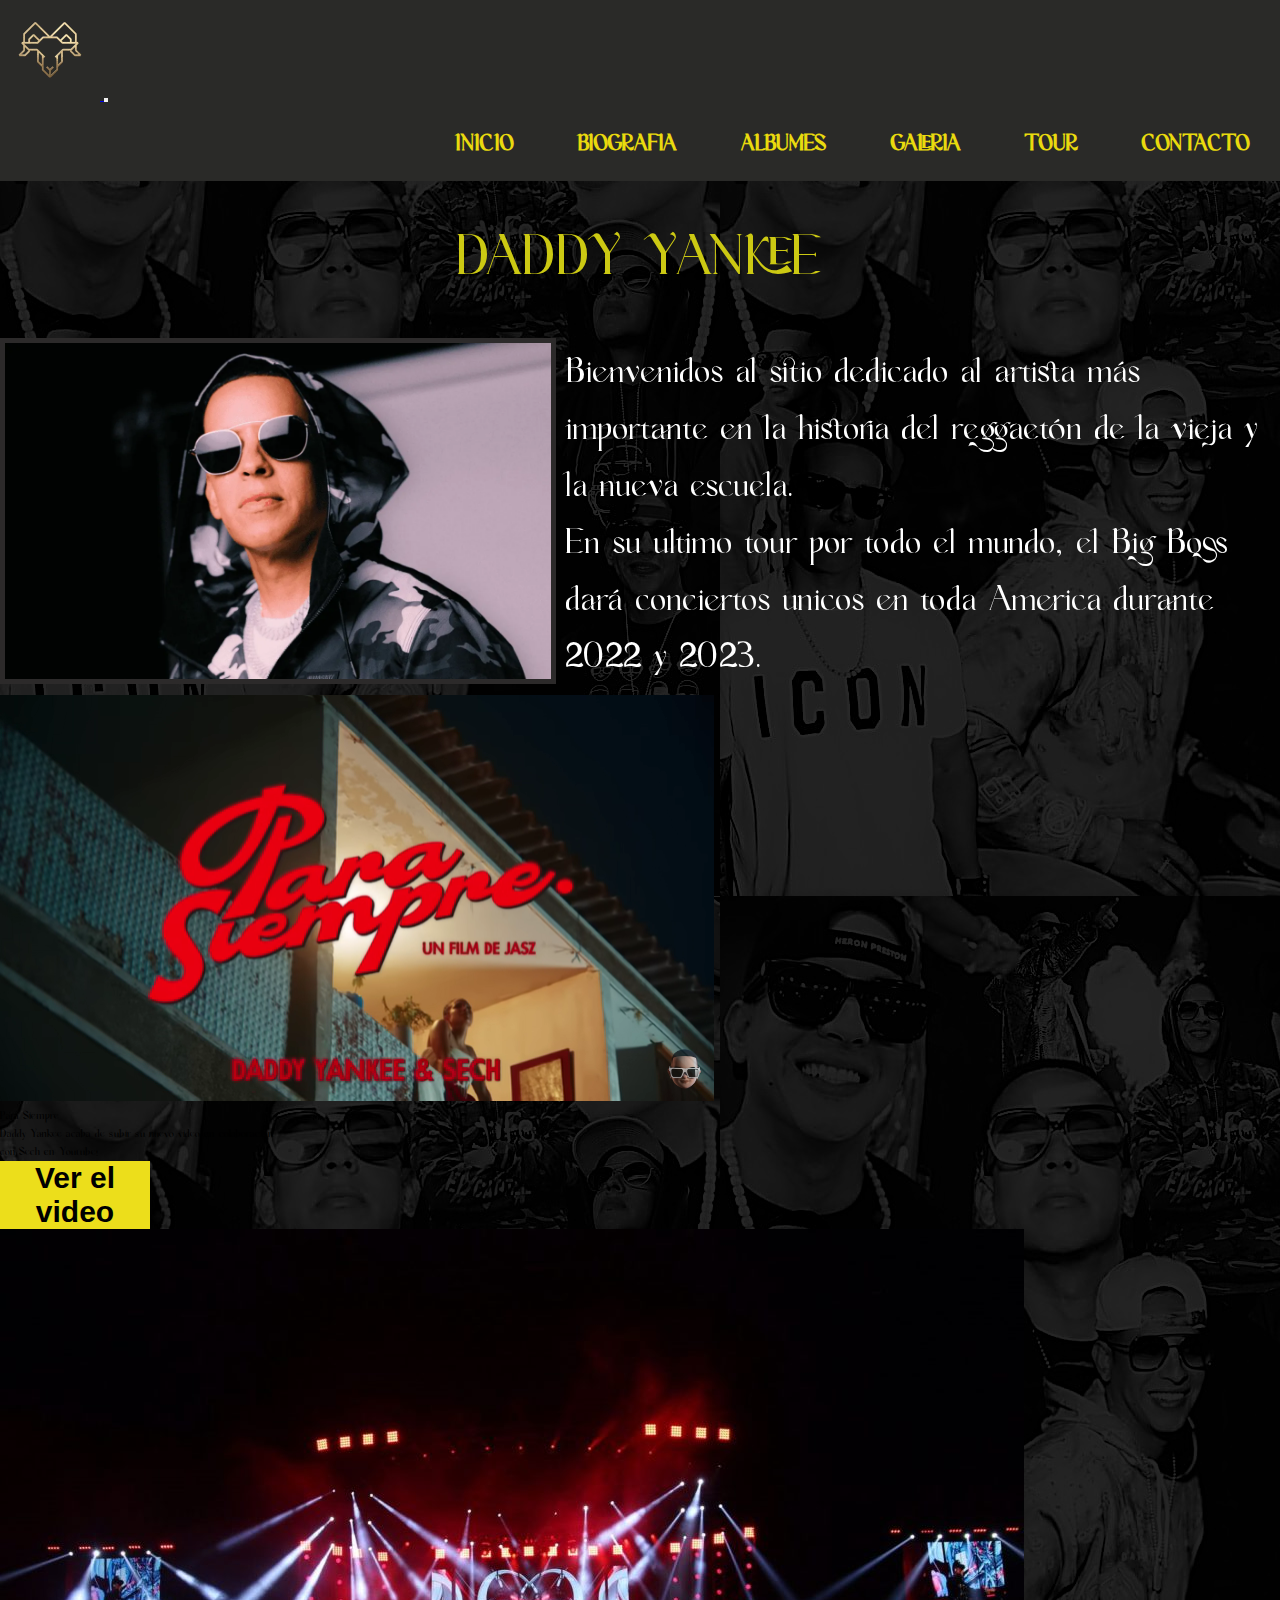
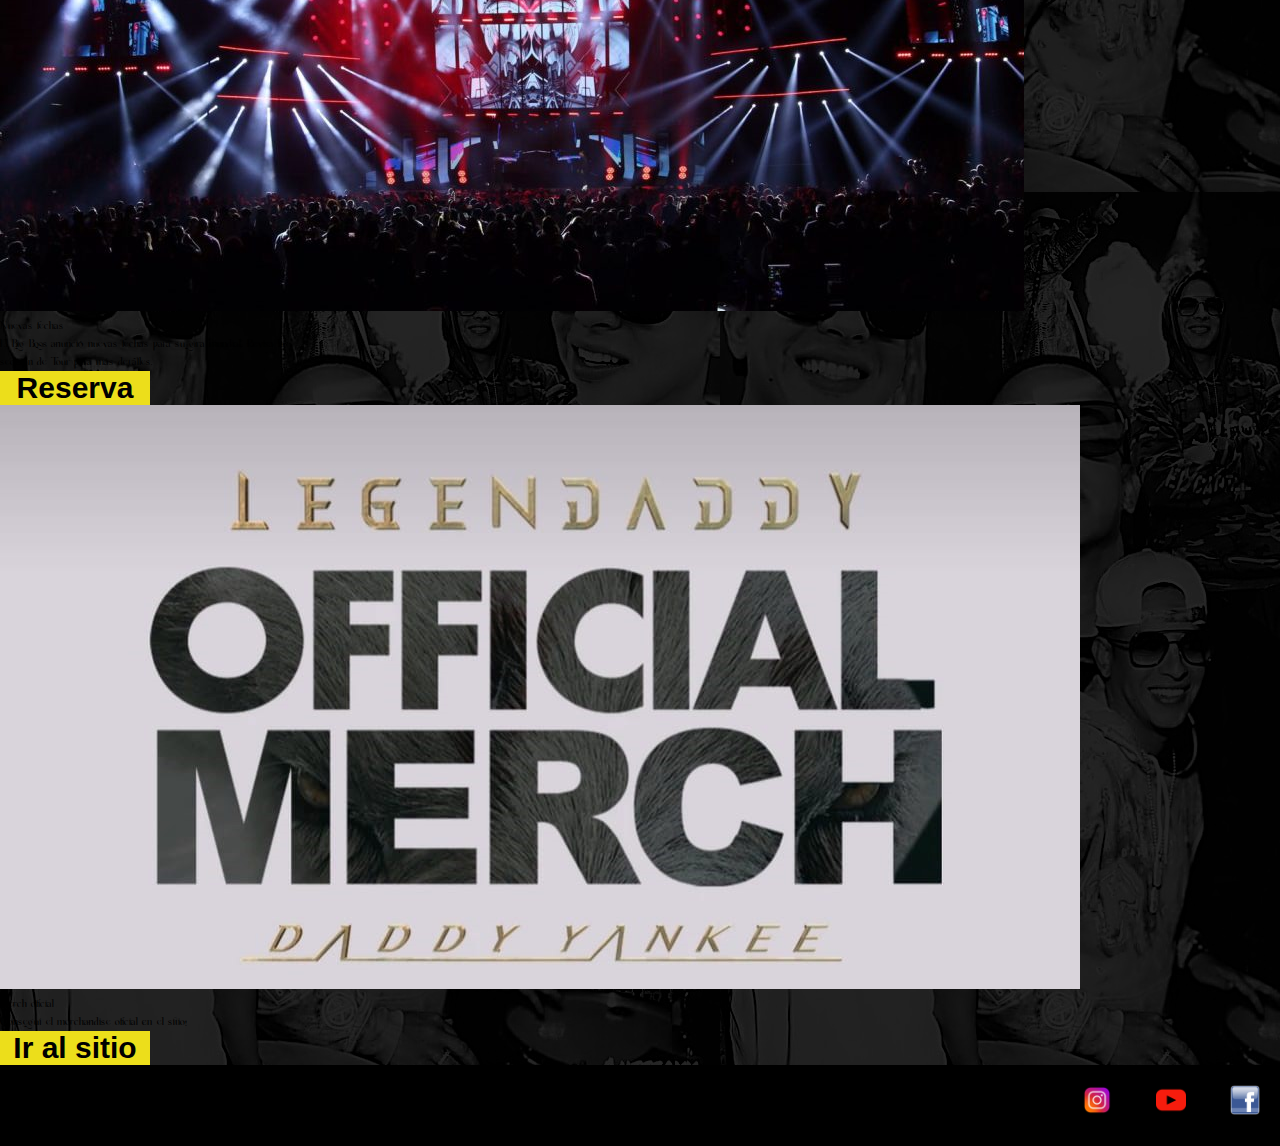
==== index.html @ e72b1538 "agregue boton hamburguesa" ====
<!DOCTYPE html>
<html lang="en">

<head>
    <meta charset="UTF-8">
    <meta http-equiv="X-UA-Compatible" content="IE=edge">
    <meta name="viewport" content="width=device-width, initial-scale=1.0">
    <link href="https://cdn.jsdelivr.net/npm/bootstrap@5.2.1/dist/css/bootstrap.min.css" rel="stylesheet"
        integrity="sha384-iYQeCzEYFbKjA/T2uDLTpkwGzCiq6soy8tYaI1GyVh/UjpbCx/TYkiZhlZB6+fzT" crossorigin="anonymous">
    <link rel="stylesheet" href="./styles/styles.css">
    <title>Daddy Yankee</title>
</head>
<body>
    <header class="header container-fluid g-0">
        <nav class="navbar navbar-expand-xl navbar-dark p-0">
            <a class="" href="./index.html">
                <img src="./assets/logo.jpg" alt="Logo" width="100" height="100">
            </a>
            <button class="navbar-toggler ms-auto" type="button" data-bs-toggle="collapse" data-bs-target="#navbarBar"
                aria-controls="navbarBar" aria-expanded="false" aria-label="Toggle navigation">
                <span class="navbar-toggler-icon"></span>
            </button>
            <nav class="header__nav__lista collapse navbar-collapse" id="navbarBar">
                <ul class="navbar-nav">
                    <li class="nav-item">
                        <a aria-current="page" href="./index.html">INICIO</a>
                    </li>
                    <li class="nav-item">
                        <a aria-current="page" href="./pages/biografia.html">BIOGRAFIA</a>
                    </li>
                    <li class="nav-item">
                        <a aria-current="page" href="./pages/albumes.html">ALBUMES</a>
                    </li>
                    <li class="nav-item">
                        <a aria-current="page" href="./pages/galeria.html">GALERIA</a>
                    </li>
                    <li class="nav-item">
                        <a aria-current="page" href="./pages/tour.html">TOUR</a>
                    </li>
                    <li class="nav-item">
                        <a aria-current="page" href="./pages/contacto.html">CONTACTO</a>
                    </li>
                </ul>
            </nav>
        </nav>
    </header>

    <main>
        <section>
            <div class="div__main">
                <div class="section__index">
                    <div class="div__titulo">
                        <p class="titulo__inicio">DADDY YANKEE</p>
                    </div>
                    <div class="div__inicio">
                        <picture class="picture__inicio">
                            <img class="imagen__inicio" src="./assets/daddy1.jpg" alt="Daddy Yankee">
                        </picture>
                        <p class="texto__inicio">
                            Bienvenidos al sitio dedicado al artista más importante en la historia del
                            reggaetón de la vieja y la nueva escuela.
                            <br>
                            En su ultimo tour por todo el mundo, el Big Boss dará conciertos unicos
                            en toda America durante 2022 y 2023.
                        </p>
                    </div>
                    <div class="d-flex justify-content-center row g-0">
                        <div class="col d-flex justify-content-center">
                            <div class="card bg-black text-white my-4" style="width: 18rem;">
                                <div class="">
                                    <img class="card-img-top" src="./assets/video1sech.png" alt="Nuevo video">
                                    <div class="card-body d-flex flex-column align-items-center">
                                        <p class="h3 card-title">Para Siempre</p>
                                        <p class="h4 card-text">
                                            Daddy Yankee acaba de subir su nuevo video en colaboración con Sech
                                            en Youtube!
                                        </p>
                                        <button type="button" class="button_yellow">
                                            <a href="https://youtu.be/Q34Id3NirWY">Ver el
                                                video</a>
                                        </button>

                                    </div>
                                </div>
                            </div>
                        </div>

                        <div class="col d-flex justify-content-center">
                            <div class="card bg-black text-white my-4" style="width: 18rem;">
                                <img class="card-img-top" src="./assets/concierto.jpg" alt="Nuevo video">
                                <div class="card-body d-flex flex-column align-items-center">
                                    <p class="h3 card-title">Nuevas fechas</p>
                                    <p class="h4 card-text">
                                        El Big Boss anunció nuevas fechas para su gira mundial.
                                        Revisa la sección de Tour para más detalles.
                                    </p>
                                    <button type="button" class="button_yellow">
                                        <a href="https://www.omgvip.com/daddyyankee/" class="button_yellow">
                                            Reserva</a>
                                    </button>

                                </div>
                            </div>
                        </div>
                        <div class="col d-flex justify-content-center">
                            <div class="card bg-black text-white my-4" style="width: 18rem;">
                                <img class="card-img-top" src="./assets/merch.jpg" alt="Nuevo video">
                                <div class="card-body d-flex flex-column align-items-center">
                                    <p class="h3 card-title">Merch oficial</p>
                                    <p class="h4 card-text">Conseguí el merchandise oficial en el sitio!</p>
                                    <button type="button" class="button_yellow">
                                        <a href="https://www.omgvip.com/daddy-yankee-store/">
                                            Ir al sitio</a></button>
                                </div>
                            </div>
                        </div>
                    </div>
                </div>
            </div>
        </section>
    </main>
    <footer class="container-fluid g-0">
        <ul>
            <li><a href="https://www.instagram.com/daddyyankee" target="_blank">
                    <img src="./assets/icon/instagram.png" alt=""></a></li>
            <li><a href="https://www.youtube.com/c/DaddyYankee" target="_blank">
                    <img src="./assets/icon/youtube.png" alt=""></a></li>
            <li><a href="https://es-la.facebook.com/daddyyankee" target="_blank">
                    <img src="./assets/icon/facebook.png" alt=""></a></li>
        </ul>
    </footer>
    <script src="https://cdn.jsdelivr.net/npm/bootstrap@5.2.1/dist/js/bootstrap.bundle.min.js"
        integrity="sha384-u1OknCvxWvY5kfmNBILK2hRnQC3Pr17a+RTT6rIHI7NnikvbZlHgTPOOmMi466C8"
        crossorigin="anonymous"></script>
</body>

</html>
---- styles/styles.css ----
@font-face {
    font-family: vagner;
    src: url(../fonts/Vanger.otf);
}

* {
    margin: 0;
    padding: 0;
    box-sizing: border-box;
}
body {
    background-image: url("../assets/fondo-daddy2.jpg");
    font-family: vagner;
    display: flex;
    width: 100%;
    flex-direction: column;
}

.div__inicio{
    display: flex;
    flex-direction: row;
    
}
.burger__button{
    padding-right: 10px;
}
.button_yellow{
    text-decoration: none;
    width: 150px;
    border: none;
    cursor: pointer;
    transition-duration: 0.4s;
    display: inline-block;
    background-color: rgb(236, 222, 27);
}
.button_yellow a {
    text-decoration: none;
    font-weight: bold;
    color: black;
    font-size: 30px;
}
/* NAV */

header {
    background-color: rgba(42,42,40,255);
}

.header__nav {
    width: 100%;
    height: 100px;
    display: flex;
}

.header__nav__logo img {
    width: 100px;
}

.header__nav__lista {
    width: 100%;
    display: flex;
    justify-content: flex-end;
}

.header__nav__lista ul {
    background-color: rgba(42,42,40,255);
    list-style: none;
}

.header__nav__lista li {
    padding: 20px;
    display: inline-block;
}

.header__nav__lista a {
    text-decoration: none;
    padding: 10px;
    font-weight: bold;
    transition-duration: 0.4s;
    color: rgb(233, 218, 14);
    font-size: 30px;
}

.header__nav__lista a:hover {
    background-color: rgb(233, 218, 14);
    color: rgb(26, 26, 26);
}


/* MAIN*/
.section__index{
    background-color: #000000cc;
}

.div__titulo {
    display: flex;
    justify-content: center;
}

.div__titulo .titulo__inicio {
    color: rgb(204, 201, 19);
    font-size: 80px;
    margin: 30px
}

p.texto__inicio {
    display: flex;
    justify-content: center;
    align-items: center;
    font-size: 50px;
    padding: 10px;
    color: white;
}

.picture__inicio {
    margin: auto;
    text-align: center;
}



.imagen__inicio {
    border: 5px rgb(44, 42, 42) solid;   
   width: 100%; 
}


/* FOOTER */

footer {
    margin-top: auto;
}

footer ul {
    background-color: rgba(0,0,0,255);
    list-style: none;
    text-align: end;
    margin: 0;
}

footer img {
    width: 30px;
}

footer img:hover{
    transform: scale(1.5,1.5);
    transition-duration: 0.4s;
}
footer li {
    padding: 20px;
    display: inline-block;
}

footer a {
    text-decoration: none;
    color: rgb(233, 218, 14);
    font-size: 30px;
}


/* GALERIA */
.section__galeria{
    background-color: #000000cc;
}
.section__galeria p {
    font-size: 90px;
    color: white;
    text-align: center;
    color: rgb(204, 201, 19);
}

.div__fotos {
    display: grid;
    grid-template-columns: repeat(12, 1fr);
    grid-template-rows: repeat(2, 1fr);
    margin-bottom: 50px;
}

.div__fotos__img:nth-of-type(1) {
    grid-column: 1 / 5;
}

.div__fotos__img:nth-of-type(2) {
    grid-column: 5 / 9;
}

.div__fotos__img:nth-of-type(3) {
    grid-column: 9 / 13;
    grid-row: 1 / 3;
}

.div__fotos__img:nth-of-type(4) {
    grid-column: 1 / 9;
    grid-row: 2 / 3;
}

.div__fotos__img {
    display: flex;
    justify-content: center;
}

.div__fotos__img>img {
    object-fit: cover;
    width: 90%;
    align-self: center;
    max-height: 90%;
    margin: 10px;
    border: 5px rgb(44, 42, 42) solid;
}


.div__videos__iframe {
    display: flex;
    flex-direction: row;
    justify-content: center;
}

.div__videos__iframe iframe {
    width: 100%;
    height: 250px;
    margin: 10px;
    border: 5px rgb(44, 42, 42) solid;
}


/* ALBUMES */

.div__albumes {
    display: flex;
    flex-direction: row;
    flex-wrap: wrap;
    justify-content: center;
    background-color: #000000cc;
}

.div__albumes iframe {
    width: 100%;
    height: 380px;
    margin: 10px;

}

.div__albumes p {
    font-size: 30px;
    color: rgb(235, 229, 124);
    text-align: center;
}

.div__albumes .p__albumes {
    font-size: 50px;
    color: rgb(241, 241, 241);
    text-align: center;
}

.div__albumes .div__album {
    display: flex;
    flex-direction: column;
    justify-content: center;
    margin: 10px;
}


/* BIOGRAFIA */

.section__flex {
    justify-content: center;
    display: flex;
    flex-direction: row;
   background-color: #000000cc;
}

.div__biografia {
    font-size: 40px;
    color: white;
    width: 80%;
    justify-content: center;
}

.p__biografia {
    font-size: 70px;
    color: white;
    display: table;
    margin: auto;
    color: rgb(204, 201, 19);
}

.div__biografia p {
    text-align: center;
    
}


/* TOUR */
.section__tour{
    background-color: #000000cc;
}
.p__tour__title {
    font-size: 60px;
    display: table;
    margin: auto;
    color: rgb(233, 218, 14);
}

.div__tour {
    display: flex;
    flex-direction: column;
    justify-content: center;
}

.div__tour__sub {
    display: flex;
    flex-direction: row;
    justify-content: space-between;
    margin: 20px;

}

.div__tour__sub p,
button {
    margin: 0 auto;
}

.div__tour__sub p {
    font-size: 30px;
    color: white;
}



.div__tour__sub button:hover {
    background-color: rgb(177, 166, 14);
}

.div__tour__sub button:active {
    background-color: rgb(136, 128, 10);
    color: white;
}


/* CONTACTO */

.div__contacto {
    display: flex;
    flex-direction: column;
    justify-content: center;
    width: 60%;
}

.div__contacto div {
    margin: 10px;
}

.div__contacto .title {
    font-size: 50px;
    color: rgb(233, 218, 14);
}

.div__contacto p {
    color: white;
    font-size: 40px;
}

.div__contacto__sub {
    display: flex;
    flex-direction: column;
    justify-content: center;
    margin: 20px;
}

.div__contacto__sub label {
    font-size: 30px;
    color: rgb(245, 232, 52);
}

.div__contacto__sub input {
    font-size: 20px;
}

.div__contacto__sub textarea {
    font-size: 20px;
    height: 120px;
}

.div__contacto__sub .btn__contacto {
    text-decoration: none;
    width: 150px;
    height: 40px;
    border: none;
    cursor: pointer;
    transition-duration: 0.4s;
    margin: 0 auto;
    background-color: rgb(236, 222, 27);

}

.btn__contacto:hover {
    background-color: rgb(177, 166, 14);
}

.btn__contacto:active {
    background-color: rgb(136, 128, 10);
    color: white;
}

@media screen and (max-width: 992px) {

    .div__fotos {
        grid-template-columns: repeat(1, 1fr);
        grid-template-rows: repeat(4, auto);
    }

    .div__fotos__img:nth-of-type(1) {
        grid-column: 1 / 2;
        grid-row: 1 / 2;
    }
    
    .div__fotos__img:nth-of-type(2) {
        grid-column: 1 / 2;
        grid-row: 2 / 3;
    }
    
    .div__fotos__img:nth-of-type(3) {
        grid-column: 1 / 2;
        grid-row: 3 / 4;
    }
    
    .div__fotos__img:nth-of-type(4) {
        grid-column: 1 / 2;
        grid-row: 4 / 5;
    }
    .div__videos__iframe{
        flex-direction: column;
    }

    .div__inicio {       
        flex-direction: column;
        width: 100%;
        height: 1fr;
        text-align: center;
    }

    .img.imagen__inicio {
        width: 90vw;
    }

    .div__contacto {
        width: 70%;
    }
}

@media screen and (max-width: 480px) {
    .div__contacto p {
        font-size: 30px;
    }
}
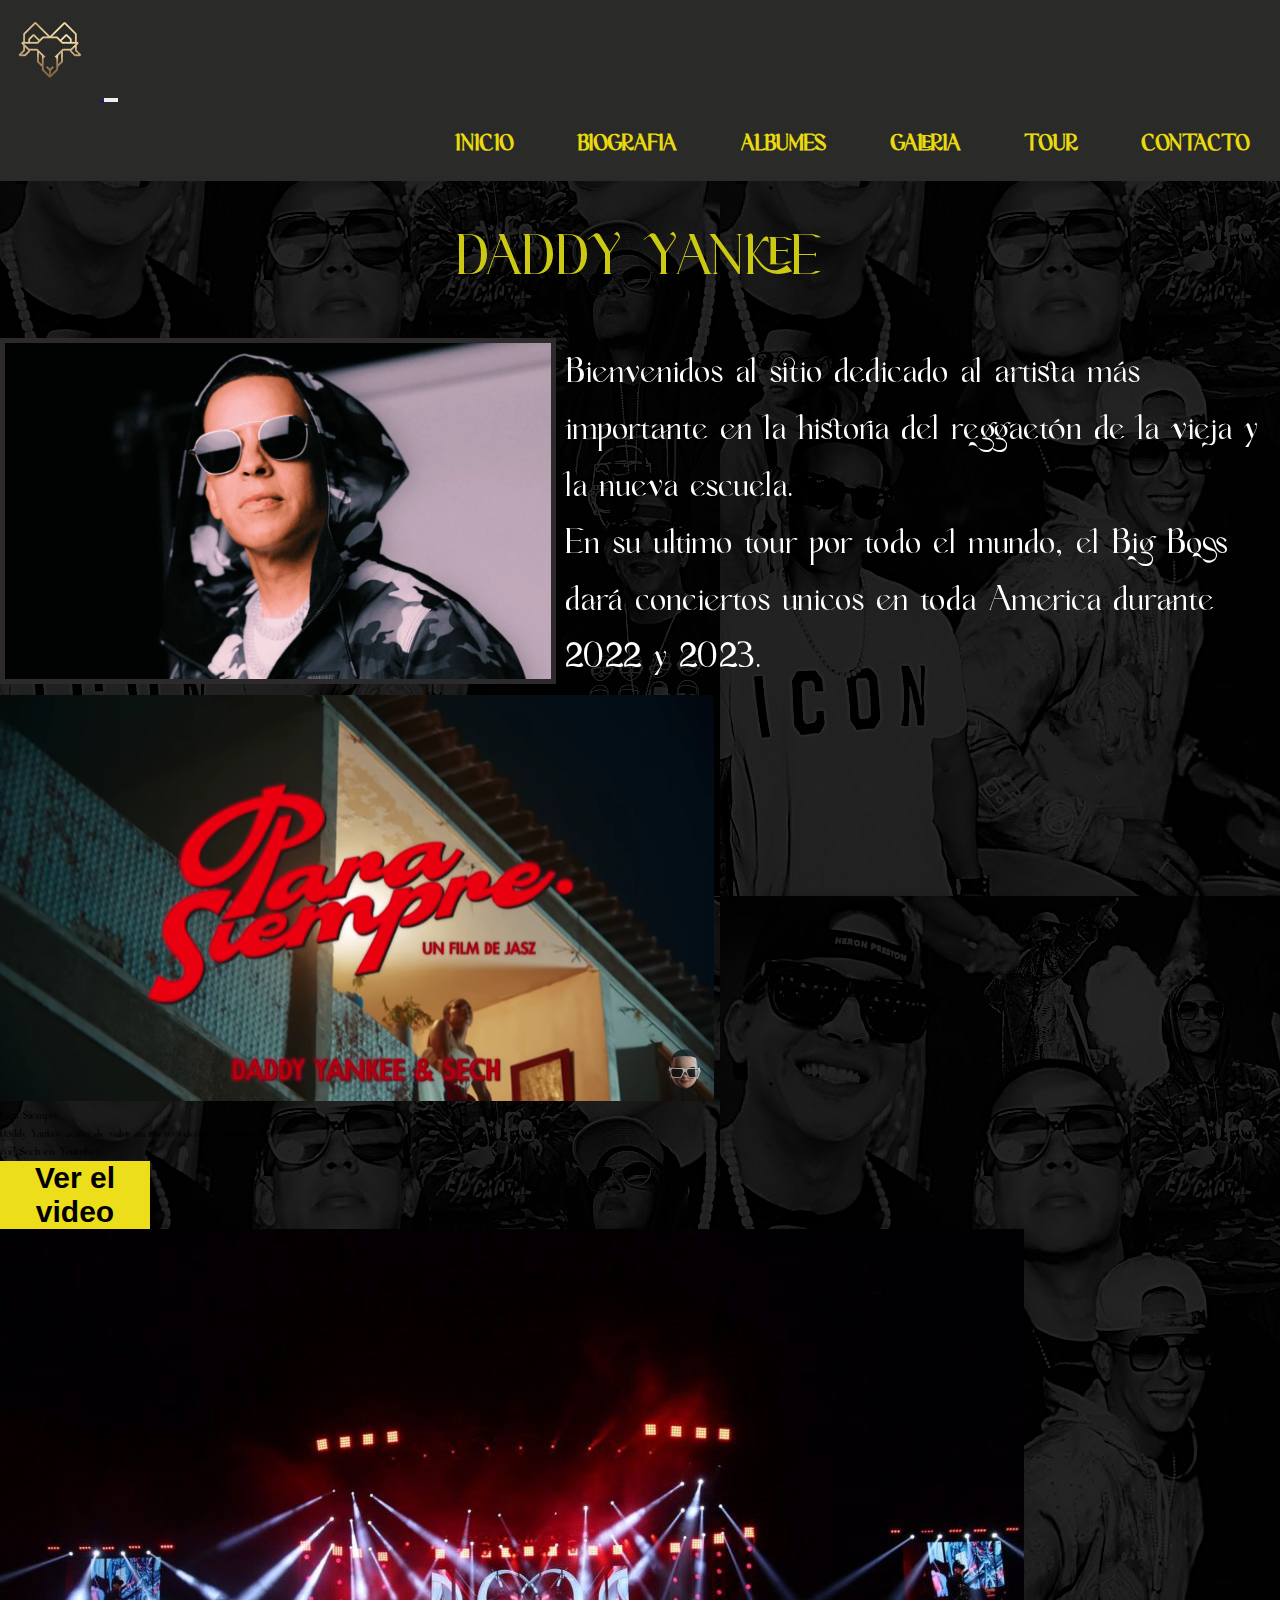
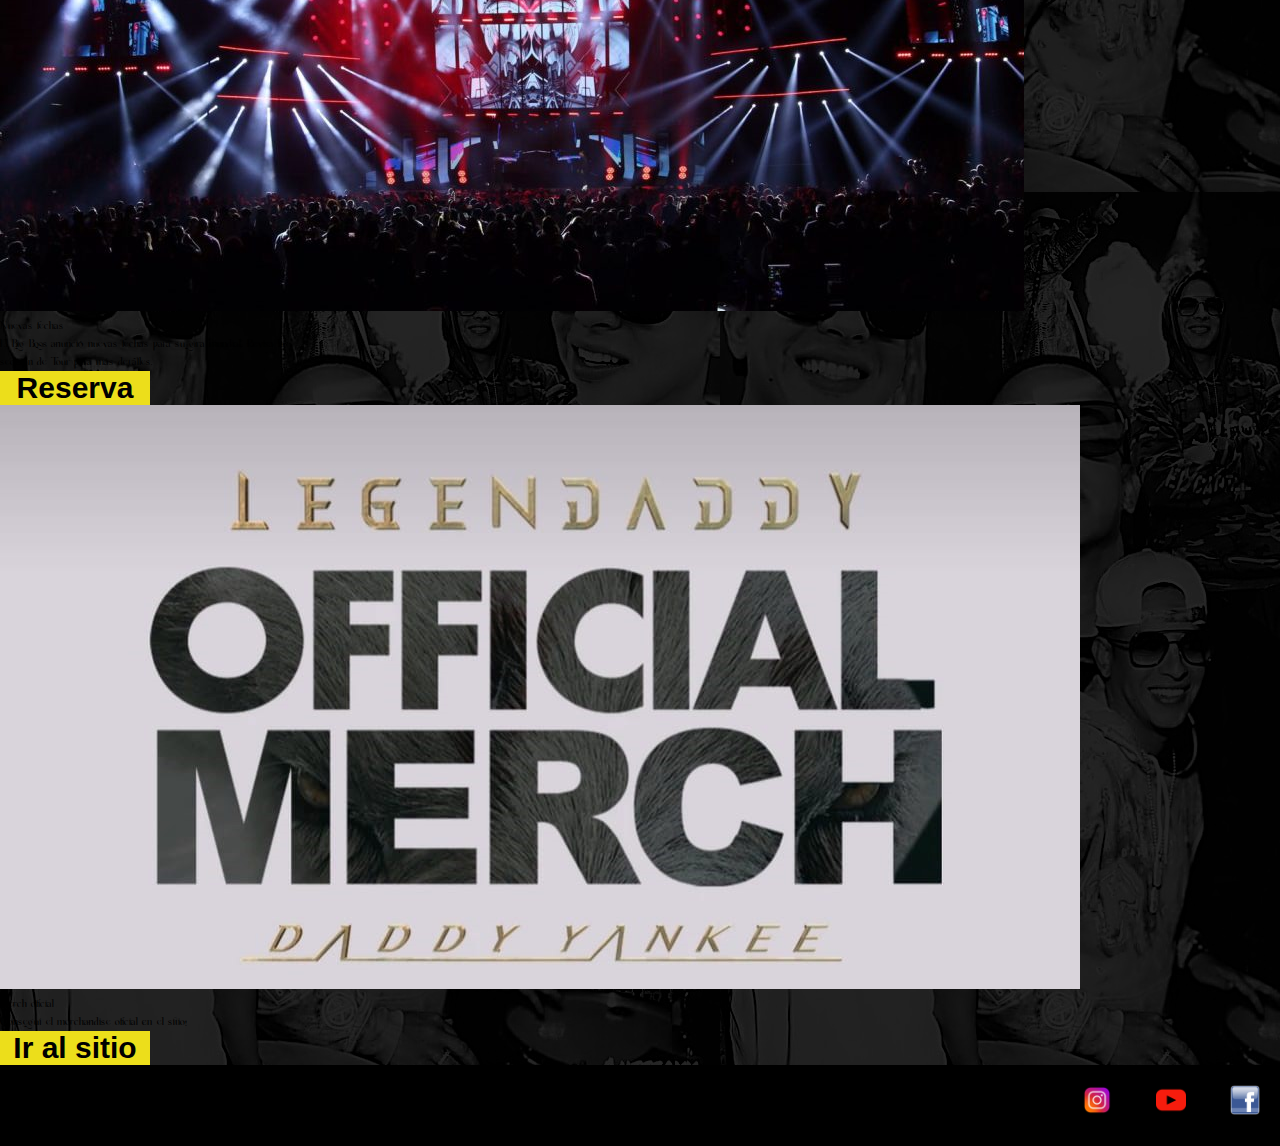
==== commit ac3bbe7f: "agregado del commit anterior" ====
--- a/index.html
+++ b/index.html
@@ -16,7 +16,7 @@
             <a class="" href="./index.html">
                 <img src="./assets/logo.jpg" alt="Logo" width="100" height="100">
             </a>
-            <button class="navbar-toggler ms-auto" type="button" data-bs-toggle="collapse" data-bs-target="#navbarBar"
+            <button class="burger__button navbar-toggler ms-auto" type="button" data-bs-toggle="collapse" data-bs-target="#navbarBar"
                 aria-controls="navbarBar" aria-expanded="false" aria-label="Toggle navigation">
                 <span class="navbar-toggler-icon"></span>
             </button>
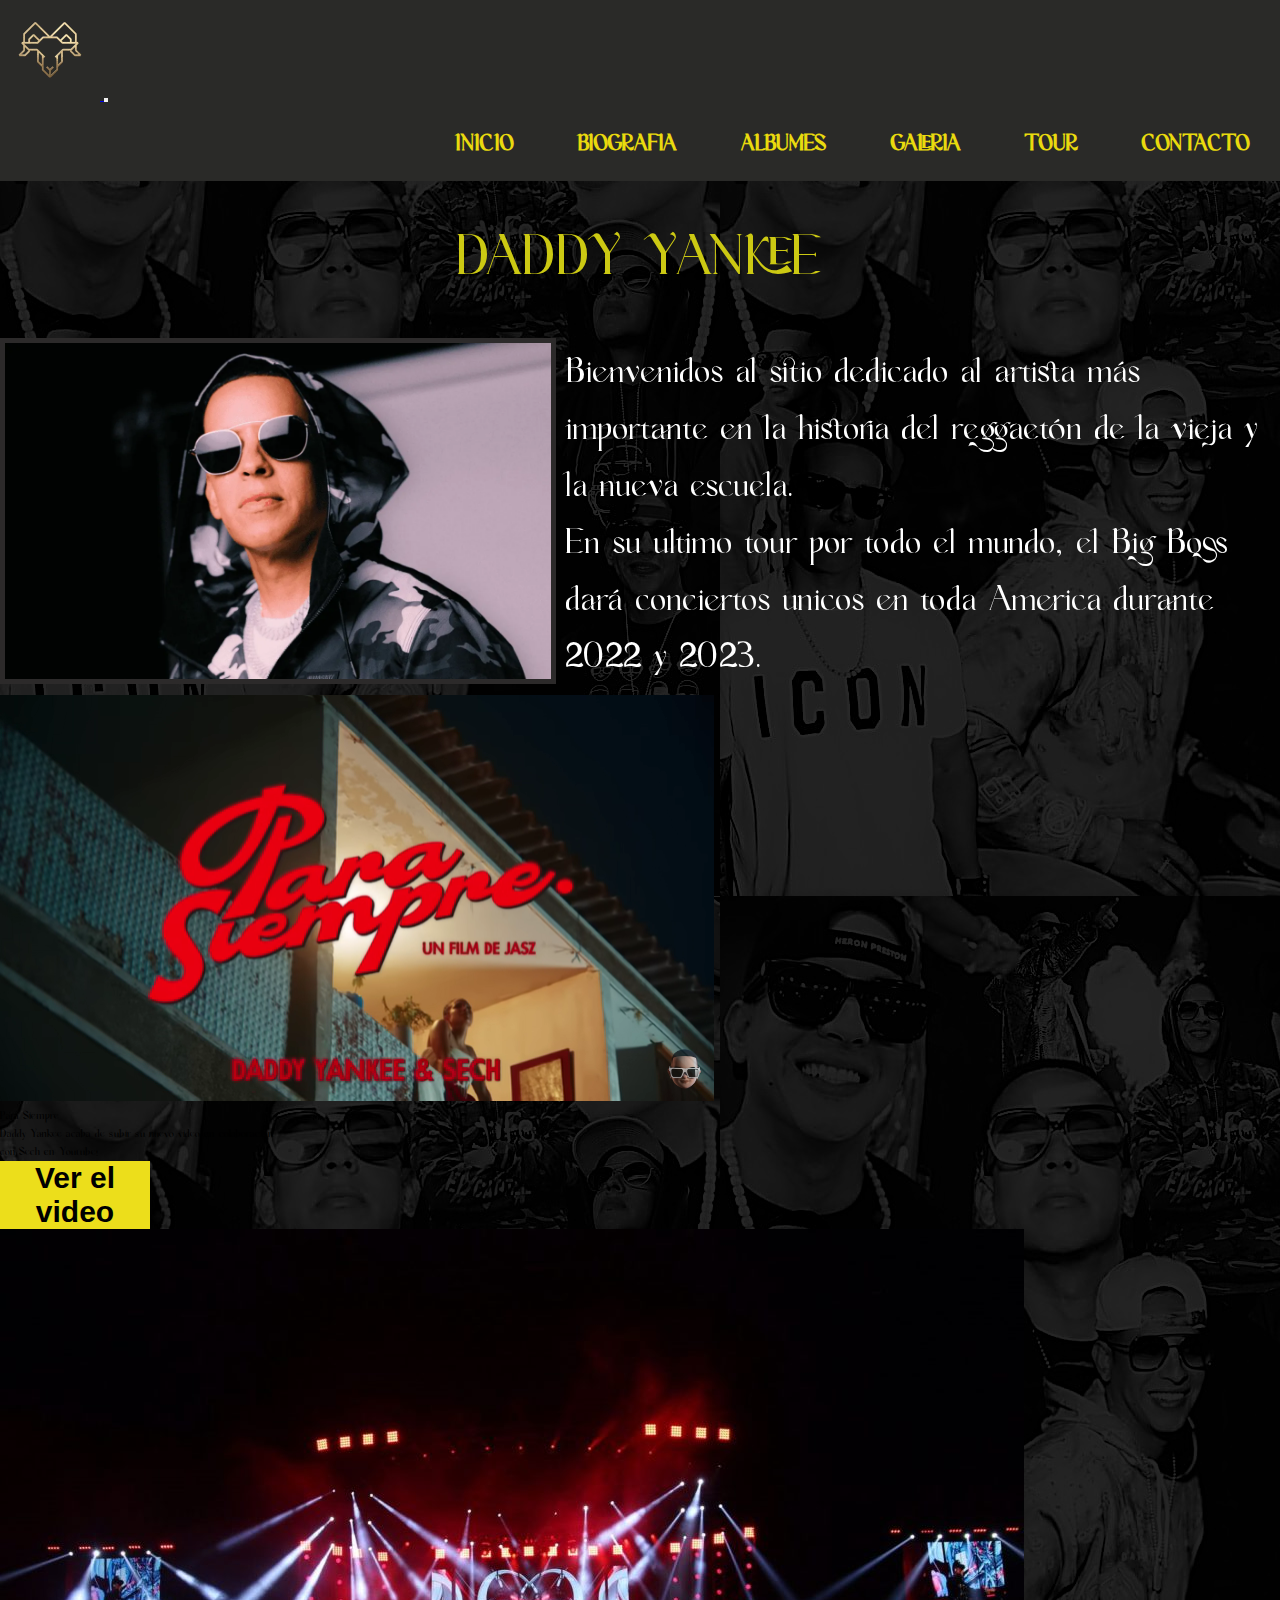
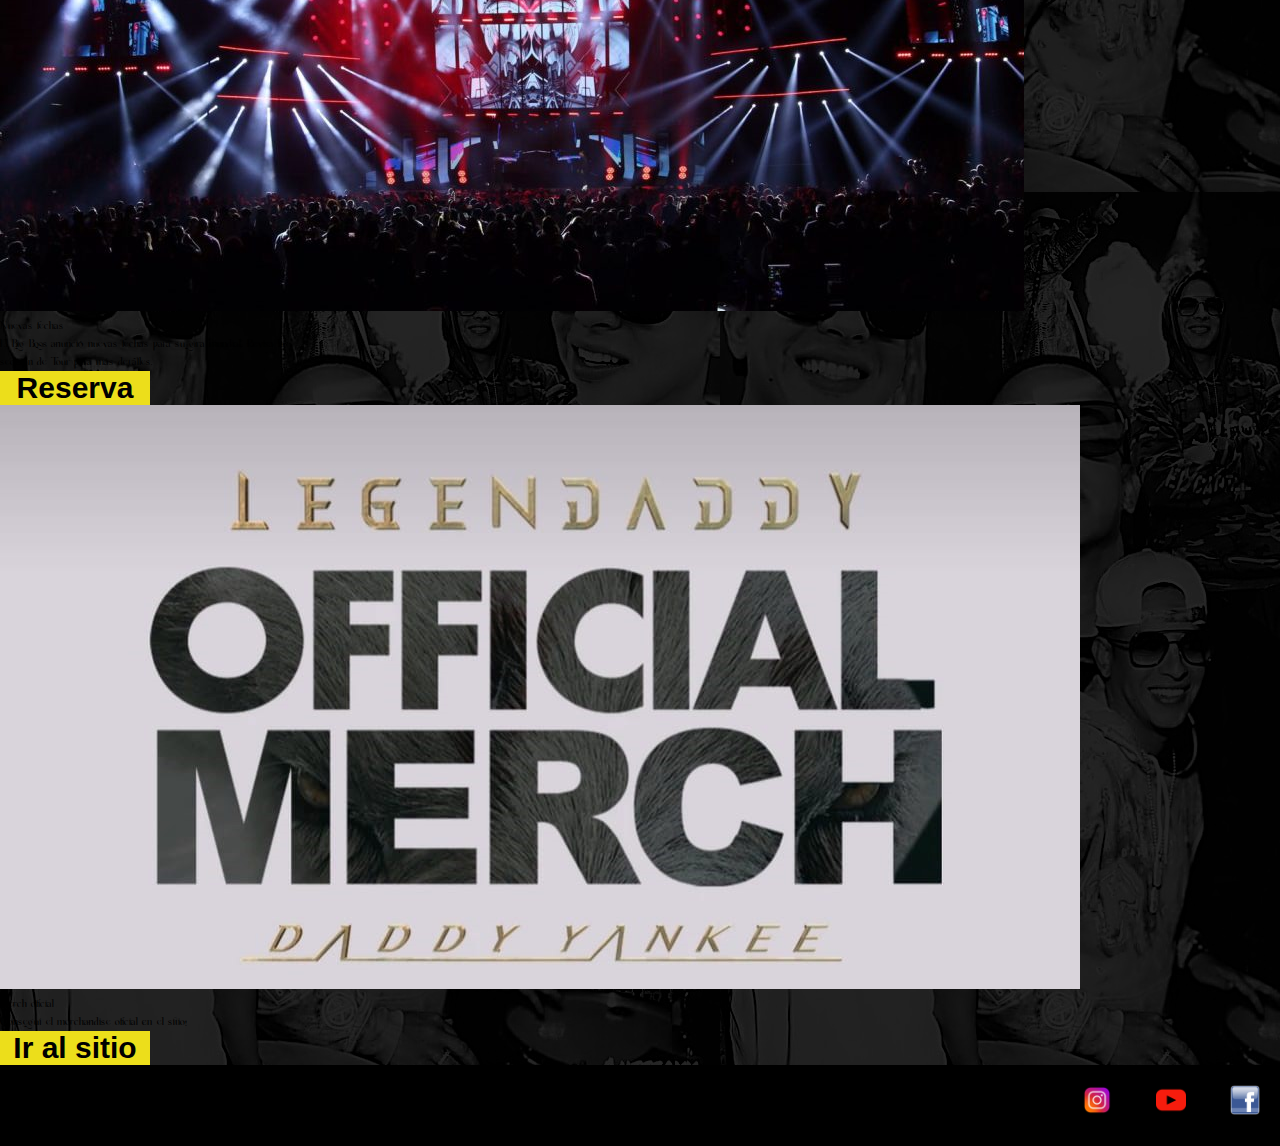
==== commit 9f7433f0: "agregado bootstrap a todo el sitio" ====
--- a/index.html
+++ b/index.html
@@ -95,7 +95,7 @@
                                         Revisa la sección de Tour para más detalles.
                                     </p>
                                     <button type="button" class="button_yellow">
-                                        <a href="https://www.omgvip.com/daddyyankee/" class="button_yellow">
+                                        <a href="https://www.omgvip.com/daddyyankee/" >
                                             Reserva</a>
                                     </button>
 
--- a/styles/styles.css
+++ b/styles/styles.css
@@ -13,6 +13,7 @@
     font-family: vagner;
     display: flex;
     width: 100%;
+    height: 100vh;
     flex-direction: column;
 }
 
@@ -22,7 +23,7 @@
     
 }
 .burger__button{
-    padding-right: 10px;
+    margin-right: 10px;
 }
 .button_yellow{
     text-decoration: none;
@@ -31,13 +32,18 @@
     cursor: pointer;
     transition-duration: 0.4s;
     display: inline-block;
+    font-size: 30px;
+    font-weight: bold;
+    align-self: center;
+    color: black;
     background-color: rgb(236, 222, 27);
 }
-.button_yellow a {
+.button_yellow:hover{
+    background-color: rgb(177, 166, 14);
+}
+.button_yellow a{
     text-decoration: none;
-    font-weight: bold;
     color: black;
-    font-size: 30px;
 }
 /* NAV */
 
@@ -68,6 +74,7 @@
 
 .header__nav__lista li {
     padding: 20px;
+    text-align: end;
     display: inline-block;
 }
 
@@ -173,6 +180,8 @@
     grid-template-columns: repeat(12, 1fr);
     grid-template-rows: repeat(2, 1fr);
     margin-bottom: 50px;
+    max-width: 1000px;
+    margin: 0 auto;
 }
 
 .div__fotos__img:nth-of-type(1) {
@@ -216,6 +225,7 @@
 
 .div__videos__iframe iframe {
     width: 100%;
+    max-width: 500px;
     height: 250px;
     margin: 10px;
     border: 5px rgb(44, 42, 42) solid;
@@ -310,14 +320,10 @@
     display: flex;
     flex-direction: row;
     justify-content: space-between;
-    margin: 20px;
-
-}
-
-.div__tour__sub p,
-button {
-    margin: 0 auto;
-}
+    margin: 20px 100px;
+
+}
+
 
 .div__tour__sub p {
     font-size: 30px;
@@ -325,17 +331,6 @@
 }
 
 
-
-.div__tour__sub button:hover {
-    background-color: rgb(177, 166, 14);
-}
-
-.div__tour__sub button:active {
-    background-color: rgb(136, 128, 10);
-    color: white;
-}
-
-
 /* CONTACTO */
 
 .div__contacto {
@@ -343,10 +338,6 @@
     flex-direction: column;
     justify-content: center;
     width: 60%;
-}
-
-.div__contacto div {
-    margin: 10px;
 }
 
 .div__contacto .title {
@@ -358,48 +349,27 @@
     color: white;
     font-size: 40px;
 }
-
+.contacto__primero{
+    margin: 40px;
+}
+.contacto__primero p{
+    text-align: center;
+}
 .div__contacto__sub {
     display: flex;
     flex-direction: column;
     justify-content: center;
     margin: 20px;
+    font-size: 40px;
 }
 
 .div__contacto__sub label {
-    font-size: 30px;
     color: rgb(245, 232, 52);
 }
-
-.div__contacto__sub input {
-    font-size: 20px;
-}
-
 .div__contacto__sub textarea {
-    font-size: 20px;
     height: 120px;
 }
 
-.div__contacto__sub .btn__contacto {
-    text-decoration: none;
-    width: 150px;
-    height: 40px;
-    border: none;
-    cursor: pointer;
-    transition-duration: 0.4s;
-    margin: 0 auto;
-    background-color: rgb(236, 222, 27);
-
-}
-
-.btn__contacto:hover {
-    background-color: rgb(177, 166, 14);
-}
-
-.btn__contacto:active {
-    background-color: rgb(136, 128, 10);
-    color: white;
-}
 
 @media screen and (max-width: 992px) {
 
@@ -407,7 +377,10 @@
         grid-template-columns: repeat(1, 1fr);
         grid-template-rows: repeat(4, auto);
     }
-
+    .div__fotos__img{
+        max-width: 500px;
+        margin: 0 auto;
+    }
     .div__fotos__img:nth-of-type(1) {
         grid-column: 1 / 2;
         grid-row: 1 / 2;
@@ -430,20 +403,32 @@
     .div__videos__iframe{
         flex-direction: column;
     }
-
+    .div__videos__iframe iframe{
+        margin: 0 auto;
+        width: 400px;
+    }
     .div__inicio {       
         flex-direction: column;
         width: 100%;
         height: 1fr;
         text-align: center;
     }
-
+    .imagen__inicio{
+        max-width: 600px;
+    }
     .img.imagen__inicio {
         width: 90vw;
     }
 
     .div__contacto {
         width: 70%;
+    }
+}
+@media screen and (max-width: 650px) {
+    .div__tour__sub{
+        margin: 50px 20px;
+        flex-direction: column;
+        align-items: center;
     }
 }
 
@@ -451,4 +436,8 @@
     .div__contacto p {
         font-size: 30px;
     }
+    .div__videos__iframe iframe{
+        width: 95%;
+    }
+    
 }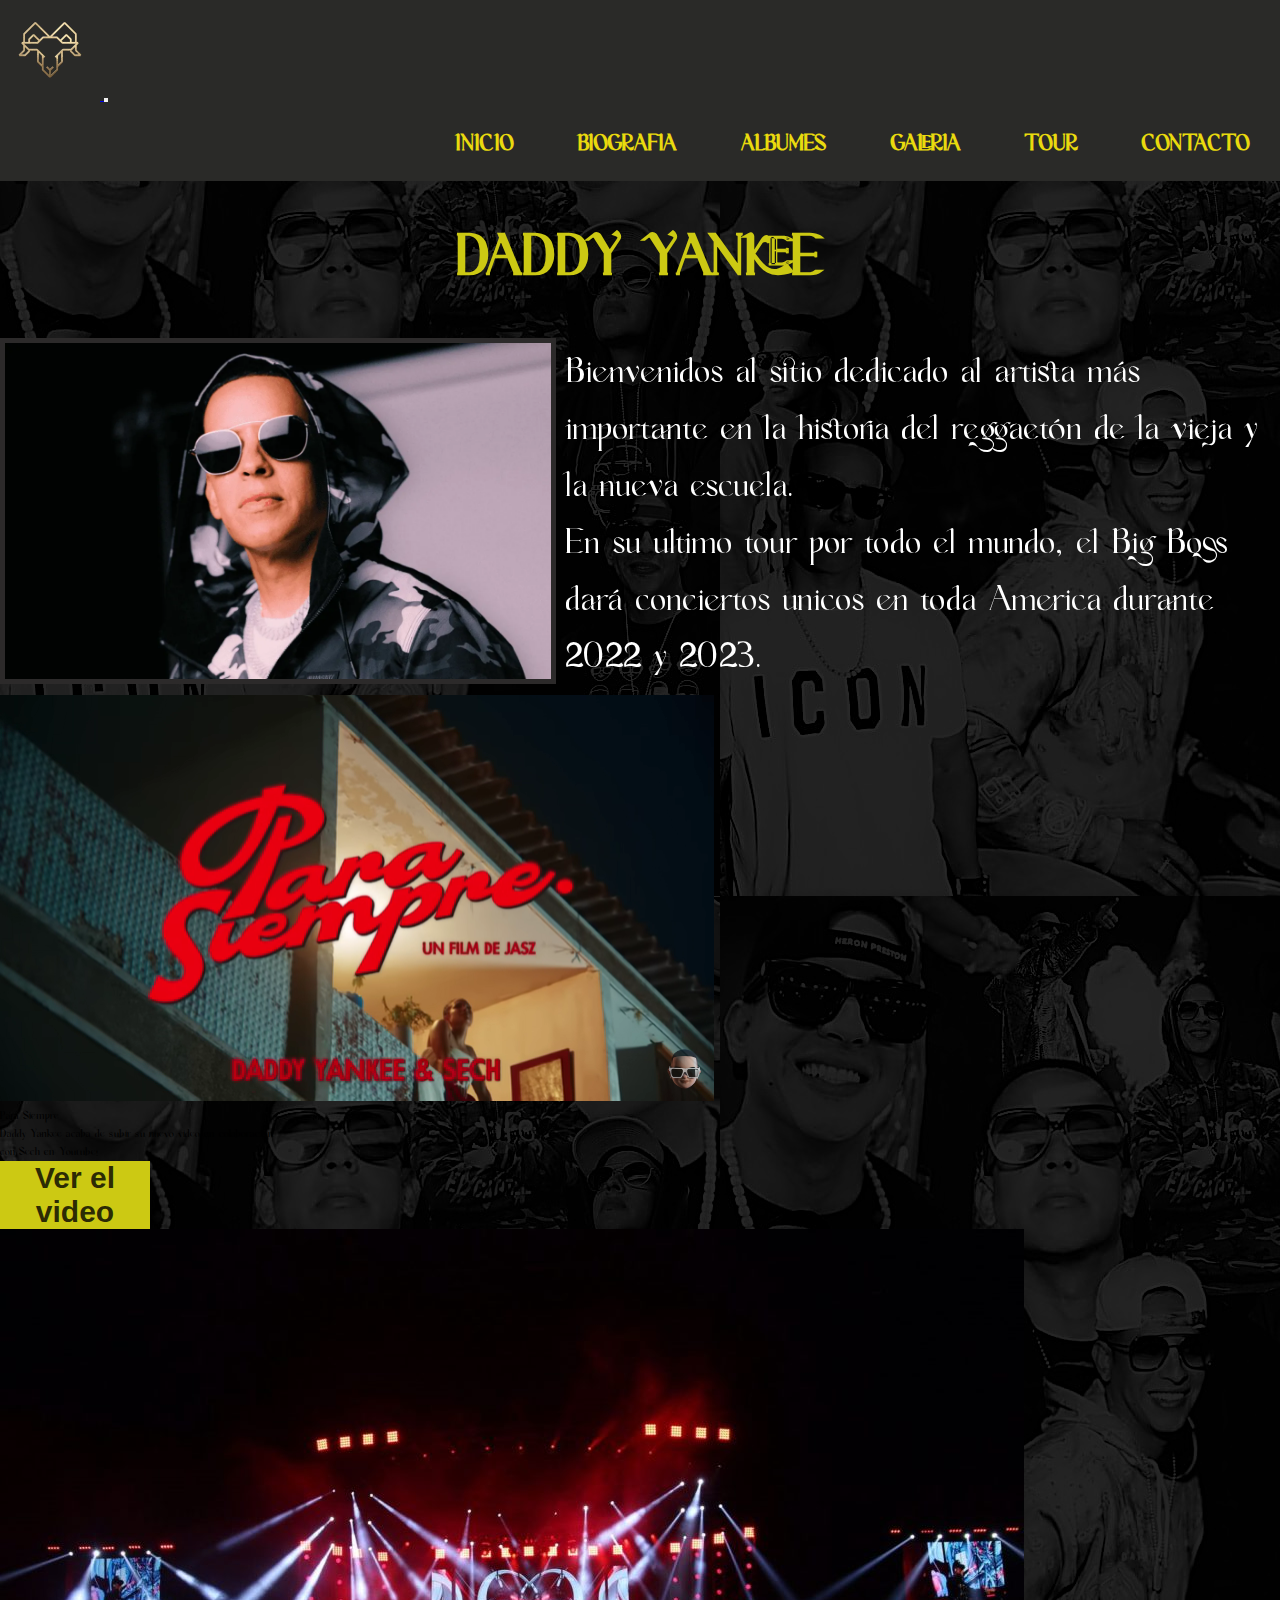
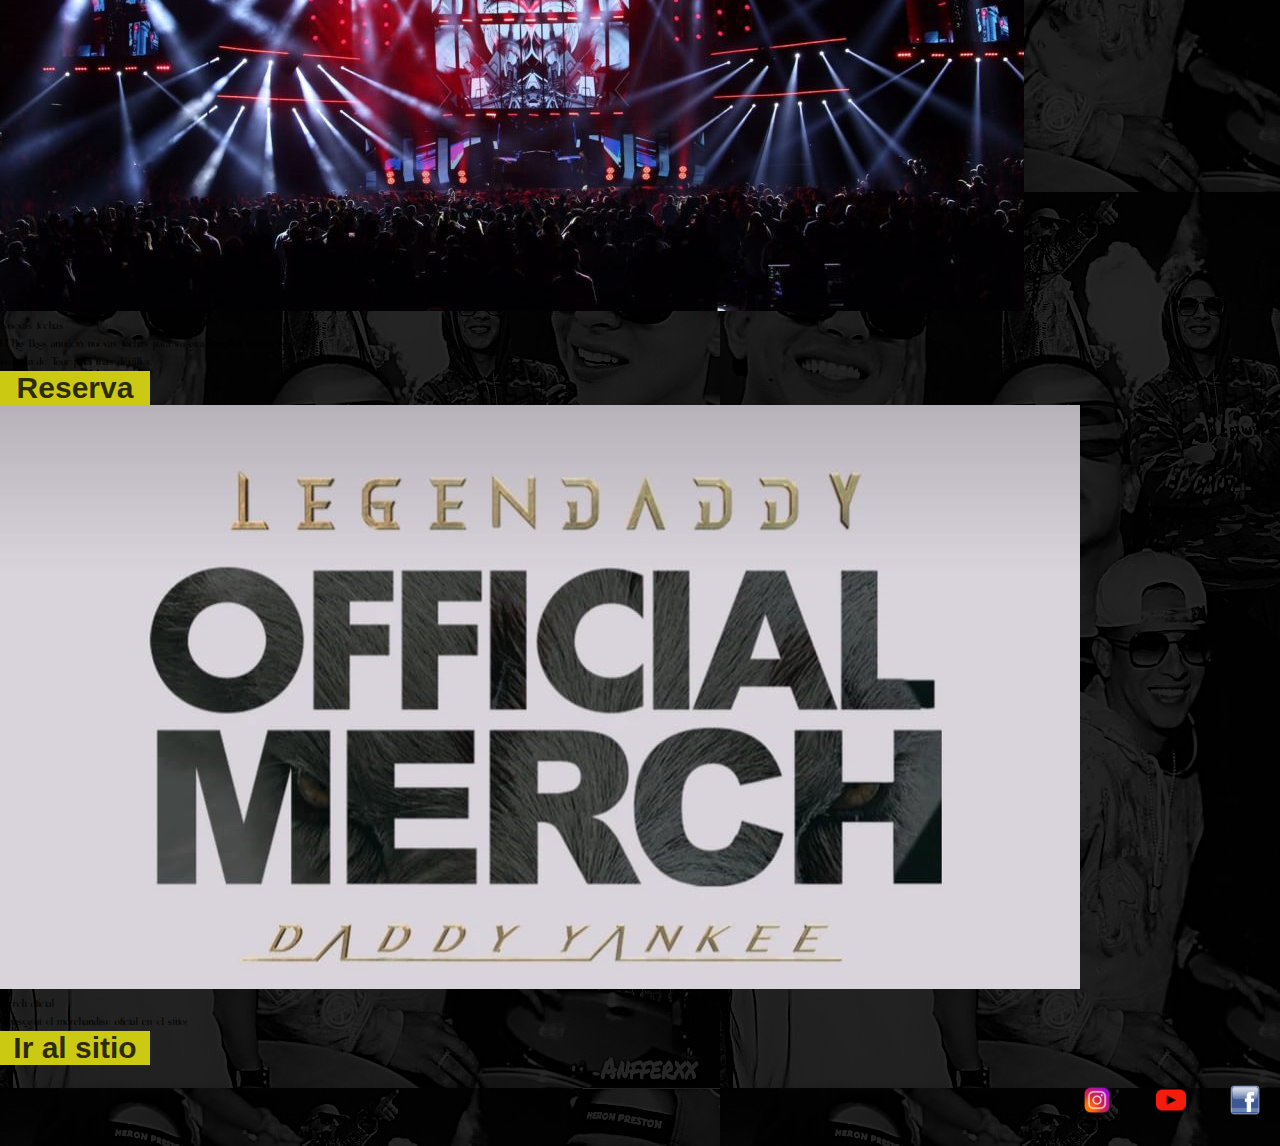
==== commit df476ba4: "agrego encabezado, keywords, descripcion" ====
--- a/index.html
+++ b/index.html
@@ -5,19 +5,23 @@
     <meta charset="UTF-8">
     <meta http-equiv="X-UA-Compatible" content="IE=edge">
     <meta name="viewport" content="width=device-width, initial-scale=1.0">
+    <meta name="description" content="Página no oficial de Daddy Yankee donde encontrarás información sobre toda su carrera hasta la fecha.">
+    <meta name="keywords" content="música, daddy yankee, reggaeton, urbano">
     <link href="https://cdn.jsdelivr.net/npm/bootstrap@5.2.1/dist/css/bootstrap.min.css" rel="stylesheet"
         integrity="sha384-iYQeCzEYFbKjA/T2uDLTpkwGzCiq6soy8tYaI1GyVh/UjpbCx/TYkiZhlZB6+fzT" crossorigin="anonymous">
     <link rel="stylesheet" href="./styles/styles.css">
-    <title>Daddy Yankee</title>
+    <title>Daddy Yankee - Inicio</title>
 </head>
+
 <body>
     <header class="header container-fluid g-0">
         <nav class="navbar navbar-expand-xl navbar-dark p-0">
             <a class="" href="./index.html">
                 <img src="./assets/logo.jpg" alt="Logo" width="100" height="100">
             </a>
-            <button class="burger__button navbar-toggler ms-auto" type="button" data-bs-toggle="collapse" data-bs-target="#navbarBar"
-                aria-controls="navbarBar" aria-expanded="false" aria-label="Toggle navigation">
+            <button class="burger__button navbar-toggler ms-auto" type="button" data-bs-toggle="collapse"
+                data-bs-target="#navbarBar" aria-controls="navbarBar" aria-expanded="false"
+                aria-label="Toggle navigation">
                 <span class="navbar-toggler-icon"></span>
             </button>
             <nav class="header__nav__lista collapse navbar-collapse" id="navbarBar">
@@ -44,74 +48,71 @@
             </nav>
         </nav>
     </header>
-
     <main>
-        <section>
-            <div class="div__main">
-                <div class="section__index">
-                    <div class="div__titulo">
-                        <p class="titulo__inicio">DADDY YANKEE</p>
-                    </div>
-                    <div class="div__inicio">
-                        <picture class="picture__inicio">
-                            <img class="imagen__inicio" src="./assets/daddy1.jpg" alt="Daddy Yankee">
-                        </picture>
-                        <p class="texto__inicio">
-                            Bienvenidos al sitio dedicado al artista más importante en la historia del
-                            reggaetón de la vieja y la nueva escuela.
-                            <br>
-                            En su ultimo tour por todo el mundo, el Big Boss dará conciertos unicos
-                            en toda America durante 2022 y 2023.
-                        </p>
-                    </div>
-                    <div class="d-flex justify-content-center row g-0">
-                        <div class="col d-flex justify-content-center">
-                            <div class="card bg-black text-white my-4" style="width: 18rem;">
-                                <div class="">
-                                    <img class="card-img-top" src="./assets/video1sech.png" alt="Nuevo video">
-                                    <div class="card-body d-flex flex-column align-items-center">
-                                        <p class="h3 card-title">Para Siempre</p>
-                                        <p class="h4 card-text">
-                                            Daddy Yankee acaba de subir su nuevo video en colaboración con Sech
-                                            en Youtube!
-                                        </p>
-                                        <button type="button" class="button_yellow">
-                                            <a href="https://youtu.be/Q34Id3NirWY">Ver el
-                                                video</a>
-                                        </button>
-
-                                    </div>
-                                </div>
-                            </div>
-                        </div>
-
-                        <div class="col d-flex justify-content-center">
-                            <div class="card bg-black text-white my-4" style="width: 18rem;">
-                                <img class="card-img-top" src="./assets/concierto.jpg" alt="Nuevo video">
+        <section class="div__main">
+            <div class="section__index">
+                <div class="div__titulo">
+                    <h1 class="titulo__inicio">DADDY YANKEE</h1>
+                </div>
+                <div class="div__inicio">
+                    <picture class="picture__inicio">
+                        <img class="imagen__inicio" src="./assets/daddy1.jpg" alt="Daddy Yankee">
+                    </picture>
+                    <p class="texto__inicio">
+                        Bienvenidos al sitio dedicado al artista más importante en la historia del
+                        reggaetón de la vieja y la nueva escuela.
+                        <br>
+                        En su ultimo tour por todo el mundo, el Big Boss dará conciertos unicos
+                        en toda America durante 2022 y 2023.
+                    </p>
+                </div>
+                <div class="d-flex justify-content-center row g-0">
+                    <div class="col d-flex justify-content-center">
+                        <div class="card bg-black text-white my-4" style="width: 18rem;">
+                            <div class="">
+                                <img class="card-img-top" src="./assets/video1sech.png" alt="Portada del nuevo video">
                                 <div class="card-body d-flex flex-column align-items-center">
-                                    <p class="h3 card-title">Nuevas fechas</p>
+                                    <p class="h3 card-title">Para Siempre</p>
                                     <p class="h4 card-text">
-                                        El Big Boss anunció nuevas fechas para su gira mundial.
-                                        Revisa la sección de Tour para más detalles.
+                                        Daddy Yankee acaba de subir su nuevo video en colaboración con Sech
+                                        en Youtube!
                                     </p>
                                     <button type="button" class="button_yellow">
-                                        <a href="https://www.omgvip.com/daddyyankee/" >
-                                            Reserva</a>
+                                        <a href="https://youtu.be/Q34Id3NirWY">Ver el
+                                            video</a>
                                     </button>
 
                                 </div>
                             </div>
                         </div>
-                        <div class="col d-flex justify-content-center">
-                            <div class="card bg-black text-white my-4" style="width: 18rem;">
-                                <img class="card-img-top" src="./assets/merch.jpg" alt="Nuevo video">
-                                <div class="card-body d-flex flex-column align-items-center">
-                                    <p class="h3 card-title">Merch oficial</p>
-                                    <p class="h4 card-text">Conseguí el merchandise oficial en el sitio!</p>
-                                    <button type="button" class="button_yellow">
-                                        <a href="https://www.omgvip.com/daddy-yankee-store/">
-                                            Ir al sitio</a></button>
-                                </div>
+                    </div>
+
+                    <div class="col d-flex justify-content-center">
+                        <div class="card bg-black text-white my-4" style="width: 18rem;">
+                            <img class="card-img-top" src="./assets/concierto.jpg" alt="Concierto de Daddy Yankee">
+                            <div class="card-body d-flex flex-column align-items-center">
+                                <p class="h3 card-title">Nuevas fechas</p>
+                                <p class="h4 card-text">
+                                    El Big Boss anunció nuevas fechas para su gira mundial.
+                                    Revisa la sección de Tour para más detalles.
+                                </p>
+                                <button type="button" class="button_yellow">
+                                    <a href="https://www.omgvip.com/daddyyankee/">
+                                        Reserva</a>
+                                </button>
+
+                            </div>
+                        </div>
+                    </div>
+                    <div class="col d-flex justify-content-center">
+                        <div class="card bg-black text-white my-4" style="width: 18rem;">
+                            <img class="card-img-top" src="./assets/merch.jpg" alt="Merchandise oficial">
+                            <div class="card-body d-flex flex-column align-items-center">
+                                <p class="h3 card-title">Merch oficial</p>
+                                <p class="h4 card-text">Conseguí el merchandise oficial en el sitio!</p>
+                                <button type="button" class="button_yellow">
+                                    <a href="https://www.omgvip.com/daddy-yankee-store/">
+                                        Ir al sitio</a></button>
                             </div>
                         </div>
                     </div>
--- a/styles/styles.css
+++ b/styles/styles.css
@@ -1,443 +1,397 @@
 @font-face {
-    font-family: vagner;
-    src: url(../fonts/Vanger.otf);
-}
-
+  font-family: vagner;
+  src: url(../fonts/Vanger.otf);
+}
 * {
-    margin: 0;
-    padding: 0;
-    box-sizing: border-box;
-}
+  margin: 0;
+  padding: 0;
+  box-sizing: border-box;
+}
+
 body {
-    background-image: url("../assets/fondo-daddy2.jpg");
-    font-family: vagner;
-    display: flex;
+  background-image: url("../assets/fondo-daddy2.jpg");
+  font-family: vagner;
+  display: flex;
+  width: 100%;
+  height: 100vh;
+  flex-direction: column;
+}
+
+.button_yellow {
+  text-decoration: none;
+  border: none;
+  cursor: pointer;
+  width: 150px;
+  transition-duration: 0.4s;
+  display: inline-block;
+  font-size: 30px;
+  font-weight: bold;
+  align-self: center;
+  color: #000;
+  background-color: rgb(204, 201, 19);
+}
+.button_yellow a {
+  text-decoration: none;
+  color: rgba(0, 0, 0, 0.8);
+}
+.button_yellow:hover {
+  background-color: rgb(177, 166, 14);
+}
+
+/* INICIO */
+.section__index {
+  background-color: rgba(0, 0, 0, 0.8);
+}
+
+.div__inicio {
+  display: flex;
+  flex-direction: row;
+}
+
+.div__titulo {
+  display: flex;
+  justify-content: center;
+}
+.div__titulo .titulo__inicio {
+  color: rgb(204, 201, 19);
+  font-size: 80px;
+  text-align: center;
+  margin: 30px;
+}
+
+p.texto__inicio {
+  display: flex;
+  justify-content: center;
+  align-items: center;
+  font-size: 50px;
+  padding: 10px;
+  color: #fff;
+}
+
+.picture__inicio {
+  margin: auto;
+  text-align: center;
+}
+
+.imagen__inicio {
+  border: 5px rgb(44, 42, 42) solid;
+  width: 100%;
+}
+
+/* GALERIA */
+.section__galeria {
+  background-color: rgba(0, 0, 0, 0.8);
+}
+.section__galeria h2 {
+  font-size: 90px;
+  color: #fff;
+  text-align: center;
+  color: rgb(204, 201, 19);
+}
+
+.div__fotos {
+  display: grid;
+  grid-template-columns: repeat(12, 1fr);
+  grid-template-rows: repeat(2, 1fr);
+  margin-bottom: 50px;
+  max-width: 1000px;
+  margin: 0 auto;
+}
+
+.div__fotos__img {
+  display: flex;
+  justify-content: center;
+}
+.div__fotos__img:nth-of-type(1) {
+  grid-column: 1/5;
+}
+.div__fotos__img:nth-of-type(2) {
+  grid-column: 5/9;
+}
+.div__fotos__img:nth-of-type(3) {
+  grid-column: 9/13;
+  grid-row: 1/3;
+}
+.div__fotos__img:nth-of-type(4) {
+  grid-column: 1/9;
+  grid-row: 2/3;
+}
+.div__fotos__img > img {
+  -o-object-fit: cover;
+     object-fit: cover;
+  width: 90%;
+  align-self: center;
+  max-height: 90%;
+  margin: 10px;
+  border: 5px rgb(44, 42, 42) solid;
+}
+
+.div__videos__iframe {
+  display: flex;
+  justify-content: center;
+  flex-direction: row;
+}
+.div__videos__iframe iframe {
+  width: 100%;
+  max-width: 500px;
+  height: 250px;
+  margin: 10px;
+  border: 5px rgb(44, 42, 42) solid;
+}
+
+/* ALBUMES */
+.div__albumes {
+  display: flex;
+  justify-content: center;
+  flex-direction: row;
+  flex-wrap: wrap;
+  background-color: rgba(0, 0, 0, 0.8);
+}
+.div__albumes iframe {
+  width: 100%;
+  height: 380px;
+  margin: 10px;
+}
+.div__albumes h3 {
+  font-size: 30px;
+  color: rgb(235, 229, 124);
+  text-align: center;
+}
+.div__albumes .p__albumes {
+  font-size: 50px;
+  color: rgb(241, 241, 241);
+  text-align: center;
+}
+.div__albumes .div__album {
+  display: flex;
+  justify-content: center;
+  flex-direction: column;
+  margin: 10px;
+}
+
+/* BIOGRAFIA */
+.section__flex {
+  display: flex;
+  justify-content: center;
+  flex-direction: row;
+  background-color: rgba(0, 0, 0, 0.8);
+}
+
+.div__biografia {
+  font-size: 40px;
+  color: #fff;
+  width: 80%;
+  justify-content: center;
+}
+.div__biografia p {
+  text-align: center;
+}
+
+.p__biografia {
+  font-size: 70px;
+  color: #fff;
+  display: table;
+  margin: auto;
+  color: rgb(204, 201, 19);
+}
+
+/* TOUR */
+.section__tour {
+  background-color: rgba(0, 0, 0, 0.8);
+}
+
+.p__tour__title {
+  font-size: 60px;
+  display: table;
+  text-align: center;
+  margin: auto;
+  color: rgb(204, 201, 19);
+}
+
+.div__tour {
+  display: flex;
+  justify-content: center;
+  flex-direction: column;
+}
+
+.div__tour__sub {
+  display: flex;
+  flex-direction: row;
+  justify-content: space-between;
+  margin: 20px 100px;
+}
+.div__tour__sub p {
+  font-size: 30px;
+  color: #fff;
+}
+
+/* CONTACTO */
+.div__contacto {
+  display: flex;
+  justify-content: center;
+  flex-direction: column;
+  width: 60%;
+}
+.div__contacto .title {
+  font-size: 50px;
+  color: rgb(204, 201, 19);
+}
+.div__contacto p {
+  color: #fff;
+  font-size: 40px;
+}
+
+.contacto__primero {
+  margin: 40px;
+}
+.contacto__primero h1, .contacto__primero p {
+  text-align: center;
+}
+
+.div__contacto__sub {
+  display: flex;
+  justify-content: center;
+  flex-direction: column;
+  margin: 20px;
+  font-size: 40px;
+}
+.div__contacto__sub label {
+  color: rgb(204, 201, 19);
+}
+.div__contacto__sub textarea {
+  height: 120px;
+}
+
+@media screen and (max-width: 992px) {
+  .div__fotos {
+    grid-template-columns: repeat(1, 1fr);
+    grid-template-rows: repeat(4, auto);
+  }
+  .div__fotos__img {
+    max-width: 500px;
+    margin: 0 auto;
+  }
+  .div__fotos__img:nth-of-type(1) {
+    grid-column: 1/2;
+    grid-row: 1/2;
+  }
+  .div__fotos__img:nth-of-type(2) {
+    grid-column: 1/2;
+    grid-row: 2/3;
+  }
+  .div__fotos__img:nth-of-type(3) {
+    grid-column: 1/2;
+    grid-row: 3/4;
+  }
+  .div__fotos__img:nth-of-type(4) {
+    grid-column: 1/2;
+    grid-row: 4/5;
+  }
+  .div__videos__iframe {
+    flex-direction: column;
+  }
+  .div__videos__iframe iframe {
+    margin: 0 auto;
+    width: 400px;
+  }
+  .div__inicio {
+    flex-direction: column;
     width: 100%;
-    height: 100vh;
+    height: 1fr;
+    text-align: center;
+  }
+  .imagen__inicio {
+    max-width: 600px;
+  }
+  .img.imagen__inicio {
+    width: 90vw;
+  }
+  .div__contacto {
+    width: 70%;
+  }
+}
+@media screen and (max-width: 650px) {
+  .div__tour__sub {
+    margin: 50px 20px;
     flex-direction: column;
-}
-
-.div__inicio{
-    display: flex;
-    flex-direction: row;
-    
-}
-.burger__button{
-    margin-right: 10px;
-}
-.button_yellow{
-    text-decoration: none;
-    width: 150px;
-    border: none;
-    cursor: pointer;
-    transition-duration: 0.4s;
-    display: inline-block;
+    align-items: center;
+  }
+}
+@media screen and (max-width: 480px) {
+  .div__contacto p {
     font-size: 30px;
-    font-weight: bold;
-    align-self: center;
-    color: black;
-    background-color: rgb(236, 222, 27);
-}
-.button_yellow:hover{
-    background-color: rgb(177, 166, 14);
-}
-.button_yellow a{
-    text-decoration: none;
-    color: black;
-}
-/* NAV */
-
+  }
+  .div__videos__iframe iframe {
+    width: 95%;
+  }
+}
 header {
-    background-color: rgba(42,42,40,255);
+  background-color: rgb(42, 42, 40);
 }
 
 .header__nav {
-    width: 100%;
-    height: 100px;
-    display: flex;
+  width: 100%;
+  height: 100px;
+  display: flex;
 }
 
 .header__nav__logo img {
-    width: 100px;
+  width: 100px;
 }
 
 .header__nav__lista {
-    width: 100%;
-    display: flex;
-    justify-content: flex-end;
-}
-
+  width: 100%;
+  display: flex;
+  justify-content: flex-end;
+}
 .header__nav__lista ul {
-    background-color: rgba(42,42,40,255);
-    list-style: none;
-}
-
+  background-color: rgb(42, 42, 40);
+  list-style: none;
+}
 .header__nav__lista li {
-    padding: 20px;
-    text-align: end;
-    display: inline-block;
-}
-
+  padding: 20px;
+  text-align: end;
+  display: inline-block;
+}
 .header__nav__lista a {
-    text-decoration: none;
-    padding: 10px;
-    font-weight: bold;
-    transition-duration: 0.4s;
-    color: rgb(233, 218, 14);
-    font-size: 30px;
-}
-
+  text-decoration: none;
+  padding: 10px;
+  font-weight: bold;
+  transition-duration: 0.4s;
+  color: rgb(233, 218, 14);
+  font-size: 30px;
+}
 .header__nav__lista a:hover {
-    background-color: rgb(233, 218, 14);
-    color: rgb(26, 26, 26);
-}
-
-
-/* MAIN*/
-.section__index{
-    background-color: #000000cc;
-}
-
-.div__titulo {
-    display: flex;
-    justify-content: center;
-}
-
-.div__titulo .titulo__inicio {
-    color: rgb(204, 201, 19);
-    font-size: 80px;
-    margin: 30px
-}
-
-p.texto__inicio {
-    display: flex;
-    justify-content: center;
-    align-items: center;
-    font-size: 50px;
-    padding: 10px;
-    color: white;
-}
-
-.picture__inicio {
-    margin: auto;
-    text-align: center;
-}
-
-
-
-.imagen__inicio {
-    border: 5px rgb(44, 42, 42) solid;   
-   width: 100%; 
-}
-
-
-/* FOOTER */
+  background-color: rgb(233, 218, 14);
+  color: rgb(26, 26, 26);
+}
+
+.burger__button {
+  margin-right: 10px;
+}
 
 footer {
-    margin-top: auto;
-}
-
+  margin-top: auto;
+}
 footer ul {
-    background-color: rgba(0,0,0,255);
-    list-style: none;
-    text-align: end;
-    margin: 0;
-}
-
+  background-color: rgba(0, 0, 0, 0.8);
+  list-style: none;
+  text-align: end;
+  margin: 0;
+}
 footer img {
-    width: 30px;
-}
-
-footer img:hover{
-    transform: scale(1.5,1.5);
-    transition-duration: 0.4s;
+  width: 30px;
+}
+footer img:hover {
+  transform: scale(1.5, 1.5);
+  transition-duration: 0.4s;
 }
 footer li {
-    padding: 20px;
-    display: inline-block;
-}
-
+  padding: 20px;
+  display: inline-block;
+}
 footer a {
-    text-decoration: none;
-    color: rgb(233, 218, 14);
-    font-size: 30px;
-}
-
-
-/* GALERIA */
-.section__galeria{
-    background-color: #000000cc;
-}
-.section__galeria p {
-    font-size: 90px;
-    color: white;
-    text-align: center;
-    color: rgb(204, 201, 19);
-}
-
-.div__fotos {
-    display: grid;
-    grid-template-columns: repeat(12, 1fr);
-    grid-template-rows: repeat(2, 1fr);
-    margin-bottom: 50px;
-    max-width: 1000px;
-    margin: 0 auto;
-}
-
-.div__fotos__img:nth-of-type(1) {
-    grid-column: 1 / 5;
-}
-
-.div__fotos__img:nth-of-type(2) {
-    grid-column: 5 / 9;
-}
-
-.div__fotos__img:nth-of-type(3) {
-    grid-column: 9 / 13;
-    grid-row: 1 / 3;
-}
-
-.div__fotos__img:nth-of-type(4) {
-    grid-column: 1 / 9;
-    grid-row: 2 / 3;
-}
-
-.div__fotos__img {
-    display: flex;
-    justify-content: center;
-}
-
-.div__fotos__img>img {
-    object-fit: cover;
-    width: 90%;
-    align-self: center;
-    max-height: 90%;
-    margin: 10px;
-    border: 5px rgb(44, 42, 42) solid;
-}
-
-
-.div__videos__iframe {
-    display: flex;
-    flex-direction: row;
-    justify-content: center;
-}
-
-.div__videos__iframe iframe {
-    width: 100%;
-    max-width: 500px;
-    height: 250px;
-    margin: 10px;
-    border: 5px rgb(44, 42, 42) solid;
-}
-
-
-/* ALBUMES */
-
-.div__albumes {
-    display: flex;
-    flex-direction: row;
-    flex-wrap: wrap;
-    justify-content: center;
-    background-color: #000000cc;
-}
-
-.div__albumes iframe {
-    width: 100%;
-    height: 380px;
-    margin: 10px;
-
-}
-
-.div__albumes p {
-    font-size: 30px;
-    color: rgb(235, 229, 124);
-    text-align: center;
-}
-
-.div__albumes .p__albumes {
-    font-size: 50px;
-    color: rgb(241, 241, 241);
-    text-align: center;
-}
-
-.div__albumes .div__album {
-    display: flex;
-    flex-direction: column;
-    justify-content: center;
-    margin: 10px;
-}
-
-
-/* BIOGRAFIA */
-
-.section__flex {
-    justify-content: center;
-    display: flex;
-    flex-direction: row;
-   background-color: #000000cc;
-}
-
-.div__biografia {
-    font-size: 40px;
-    color: white;
-    width: 80%;
-    justify-content: center;
-}
-
-.p__biografia {
-    font-size: 70px;
-    color: white;
-    display: table;
-    margin: auto;
-    color: rgb(204, 201, 19);
-}
-
-.div__biografia p {
-    text-align: center;
-    
-}
-
-
-/* TOUR */
-.section__tour{
-    background-color: #000000cc;
-}
-.p__tour__title {
-    font-size: 60px;
-    display: table;
-    margin: auto;
-    color: rgb(233, 218, 14);
-}
-
-.div__tour {
-    display: flex;
-    flex-direction: column;
-    justify-content: center;
-}
-
-.div__tour__sub {
-    display: flex;
-    flex-direction: row;
-    justify-content: space-between;
-    margin: 20px 100px;
-
-}
-
-
-.div__tour__sub p {
-    font-size: 30px;
-    color: white;
-}
-
-
-/* CONTACTO */
-
-.div__contacto {
-    display: flex;
-    flex-direction: column;
-    justify-content: center;
-    width: 60%;
-}
-
-.div__contacto .title {
-    font-size: 50px;
-    color: rgb(233, 218, 14);
-}
-
-.div__contacto p {
-    color: white;
-    font-size: 40px;
-}
-.contacto__primero{
-    margin: 40px;
-}
-.contacto__primero p{
-    text-align: center;
-}
-.div__contacto__sub {
-    display: flex;
-    flex-direction: column;
-    justify-content: center;
-    margin: 20px;
-    font-size: 40px;
-}
-
-.div__contacto__sub label {
-    color: rgb(245, 232, 52);
-}
-.div__contacto__sub textarea {
-    height: 120px;
-}
-
-
-@media screen and (max-width: 992px) {
-
-    .div__fotos {
-        grid-template-columns: repeat(1, 1fr);
-        grid-template-rows: repeat(4, auto);
-    }
-    .div__fotos__img{
-        max-width: 500px;
-        margin: 0 auto;
-    }
-    .div__fotos__img:nth-of-type(1) {
-        grid-column: 1 / 2;
-        grid-row: 1 / 2;
-    }
-    
-    .div__fotos__img:nth-of-type(2) {
-        grid-column: 1 / 2;
-        grid-row: 2 / 3;
-    }
-    
-    .div__fotos__img:nth-of-type(3) {
-        grid-column: 1 / 2;
-        grid-row: 3 / 4;
-    }
-    
-    .div__fotos__img:nth-of-type(4) {
-        grid-column: 1 / 2;
-        grid-row: 4 / 5;
-    }
-    .div__videos__iframe{
-        flex-direction: column;
-    }
-    .div__videos__iframe iframe{
-        margin: 0 auto;
-        width: 400px;
-    }
-    .div__inicio {       
-        flex-direction: column;
-        width: 100%;
-        height: 1fr;
-        text-align: center;
-    }
-    .imagen__inicio{
-        max-width: 600px;
-    }
-    .img.imagen__inicio {
-        width: 90vw;
-    }
-
-    .div__contacto {
-        width: 70%;
-    }
-}
-@media screen and (max-width: 650px) {
-    .div__tour__sub{
-        margin: 50px 20px;
-        flex-direction: column;
-        align-items: center;
-    }
-}
-
-@media screen and (max-width: 480px) {
-    .div__contacto p {
-        font-size: 30px;
-    }
-    .div__videos__iframe iframe{
-        width: 95%;
-    }
-    
-}+  text-decoration: none;
+  color: rgb(204, 201, 19);
+  font-size: 30px;
+}/*# sourceMappingURL=styles.css.map */